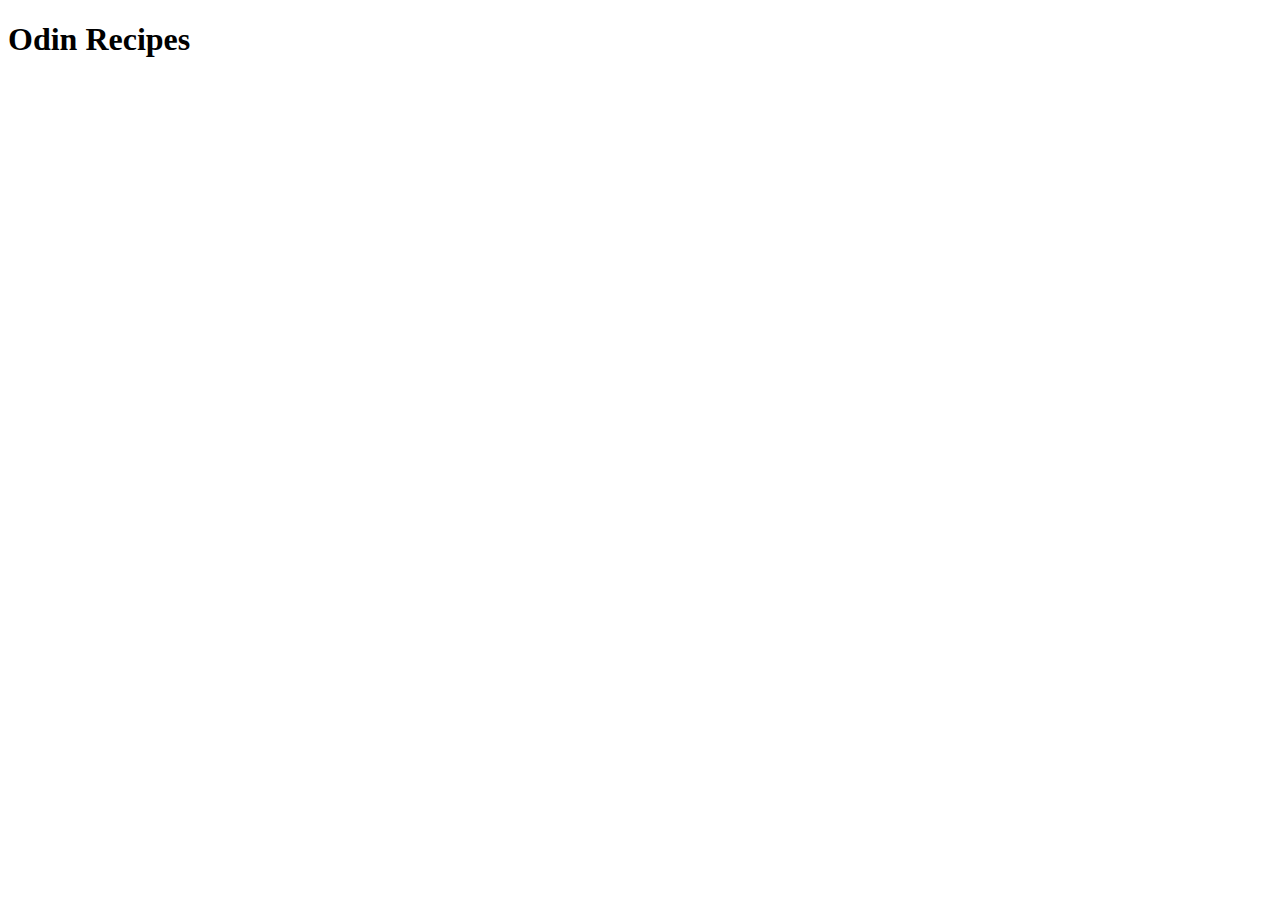
==== index.html @ 13c90207 "Create index.html" ====
<!DOCTYPE html>
<html lang="en">
<head>
    <meta charset="UTF-8">
    <meta name="viewport" content="width=device-width, initial-scale=1.0">
    <title>Odin Recipes</title>
</head>
<body>
    <h1>Odin Recipes</h1>
</body>
</html>
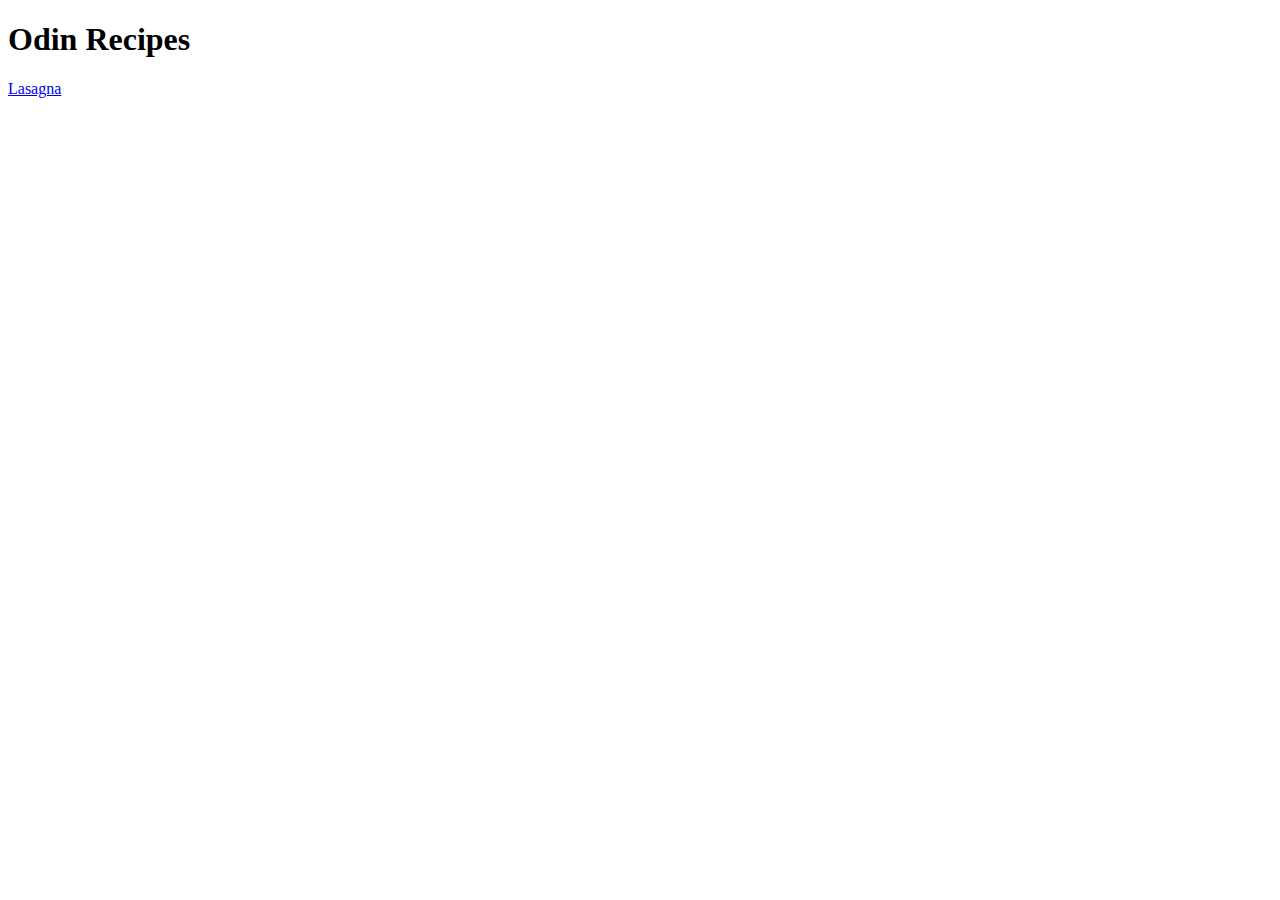
==== commit 20c30984: "Add lasagna recipe" ====
--- a/index.html
+++ b/index.html
@@ -7,5 +7,6 @@
 </head>
 <body>
     <h1>Odin Recipes</h1>
+    <a href="./recipes/lasgna.html">Lasagna</a>
 </body>
 </html>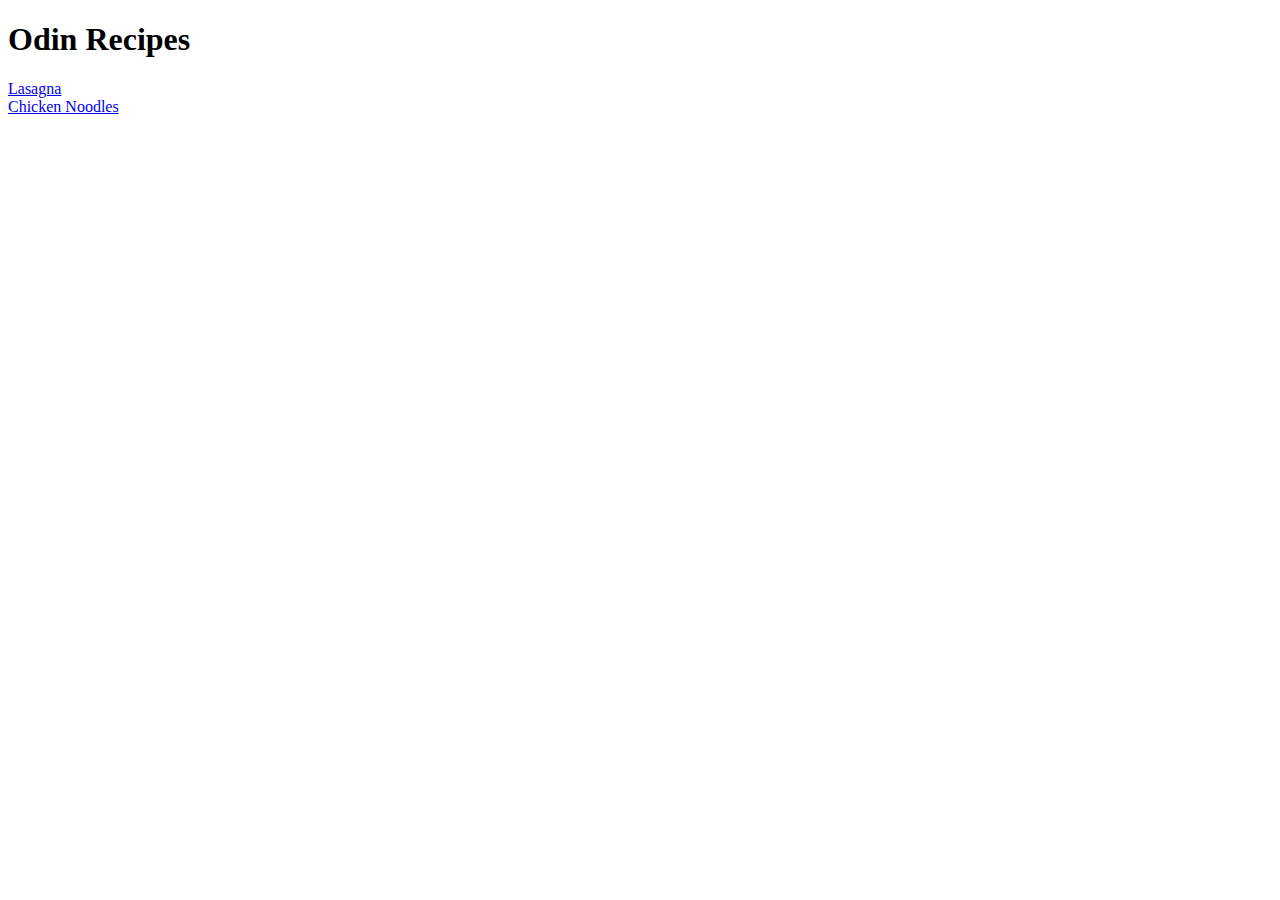
==== commit 88a58c61: "Add Noodles Recipe" ====
--- a/index.html
+++ b/index.html
@@ -8,5 +8,7 @@
 <body>
     <h1>Odin Recipes</h1>
     <a href="./recipes/lasgna.html">Lasagna</a>
+    <br>
+    <a href="./recipes/chicken-noodles.html">Chicken Noodles</a>
 </body>
 </html>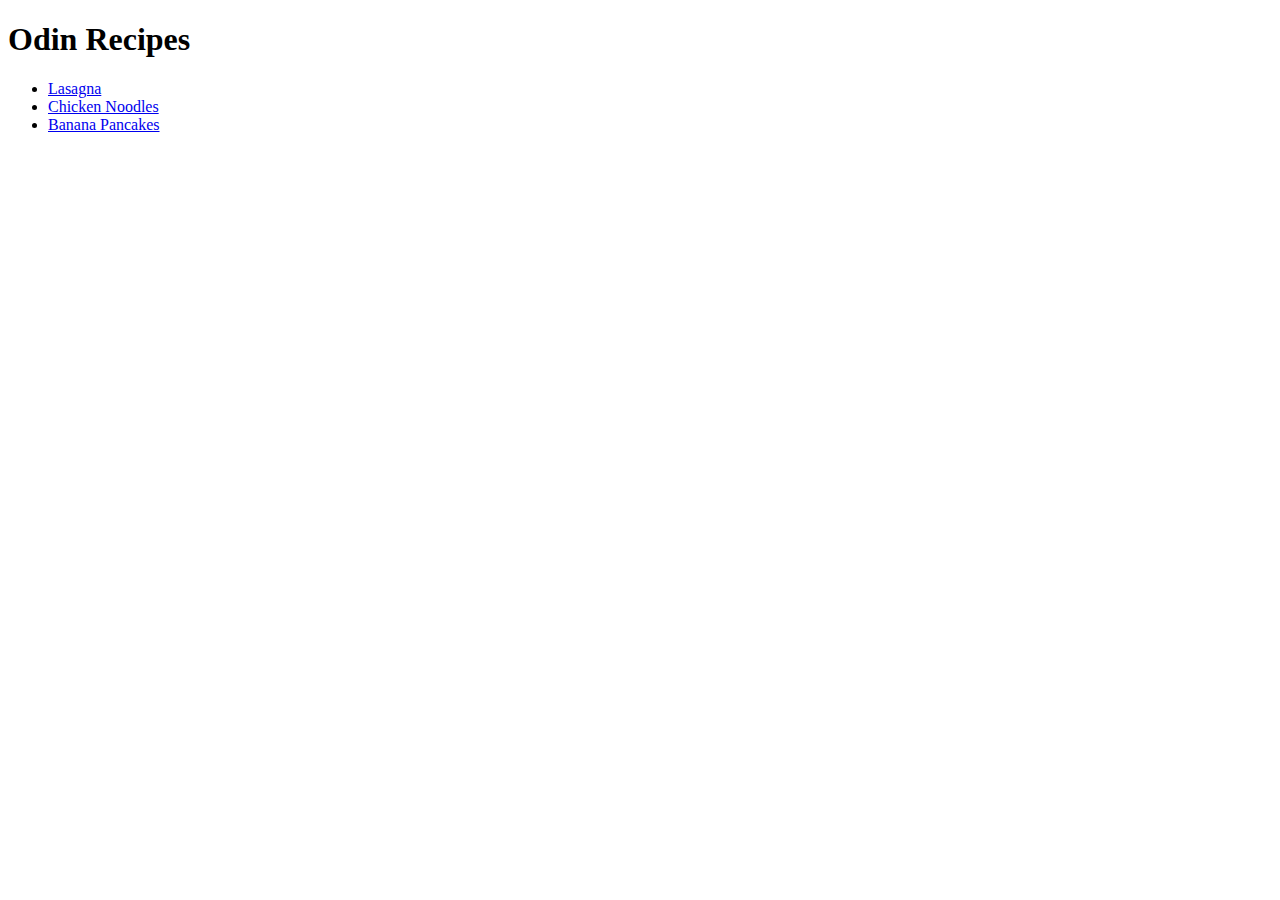
==== commit 26568c5f: "Add banana-pancakes.html and modify some spacing" ====
--- a/index.html
+++ b/index.html
@@ -1,14 +1,16 @@
 <!DOCTYPE html>
 <html lang="en">
-<head>
-    <meta charset="UTF-8">
-    <meta name="viewport" content="width=device-width, initial-scale=1.0">
+  <head>
+    <meta charset="UTF-8" />
+    <meta name="viewport" content="width=device-width, initial-scale=1.0" />
     <title>Odin Recipes</title>
-</head>
-<body>
+  </head>
+  <body>
     <h1>Odin Recipes</h1>
-    <a href="./recipes/lasgna.html">Lasagna</a>
-    <br>
-    <a href="./recipes/chicken-noodles.html">Chicken Noodles</a>
-</body>
-</html>+    <ul>
+      <li><a href="./recipes/lasgna.html">Lasagna</a></li>
+      <li><a href="./recipes/chicken-noodles.html">Chicken Noodles</a></li>
+      <li><a href="./recipes/banana-pancakes.html">Banana Pancakes</a></li>
+    </ul>
+  </body>
+</html>
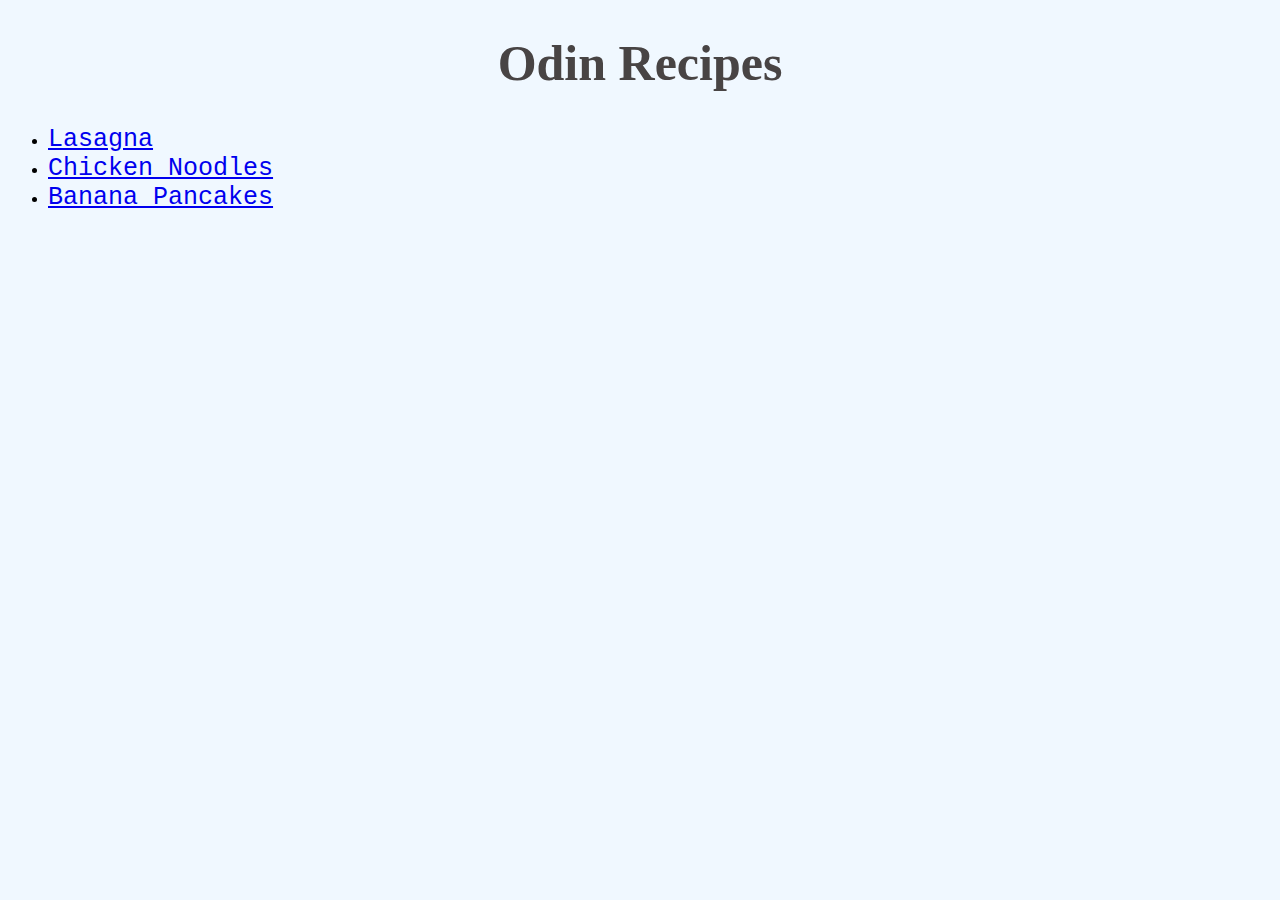
==== commit 8b9dc3b9: "Add shit css" ====
--- a/index.html
+++ b/index.html
@@ -3,6 +3,7 @@
   <head>
     <meta charset="UTF-8" />
     <meta name="viewport" content="width=device-width, initial-scale=1.0" />
+    <link rel="stylesheet" href="./styles.css" />
     <title>Odin Recipes</title>
   </head>
   <body>
--- a/styles.css
+++ b/styles.css
@@ -0,0 +1,15 @@
+* {
+  background-color: aliceblue;
+}
+a {
+  font-family: "Courier New", Courier, monospace;
+  font-size: 25px;
+  text-align: center;
+}
+
+h1 {
+  color: rgb(72, 68, 68);
+  font-family: cursive;
+  font-size: 50px;
+  text-align: center;
+}
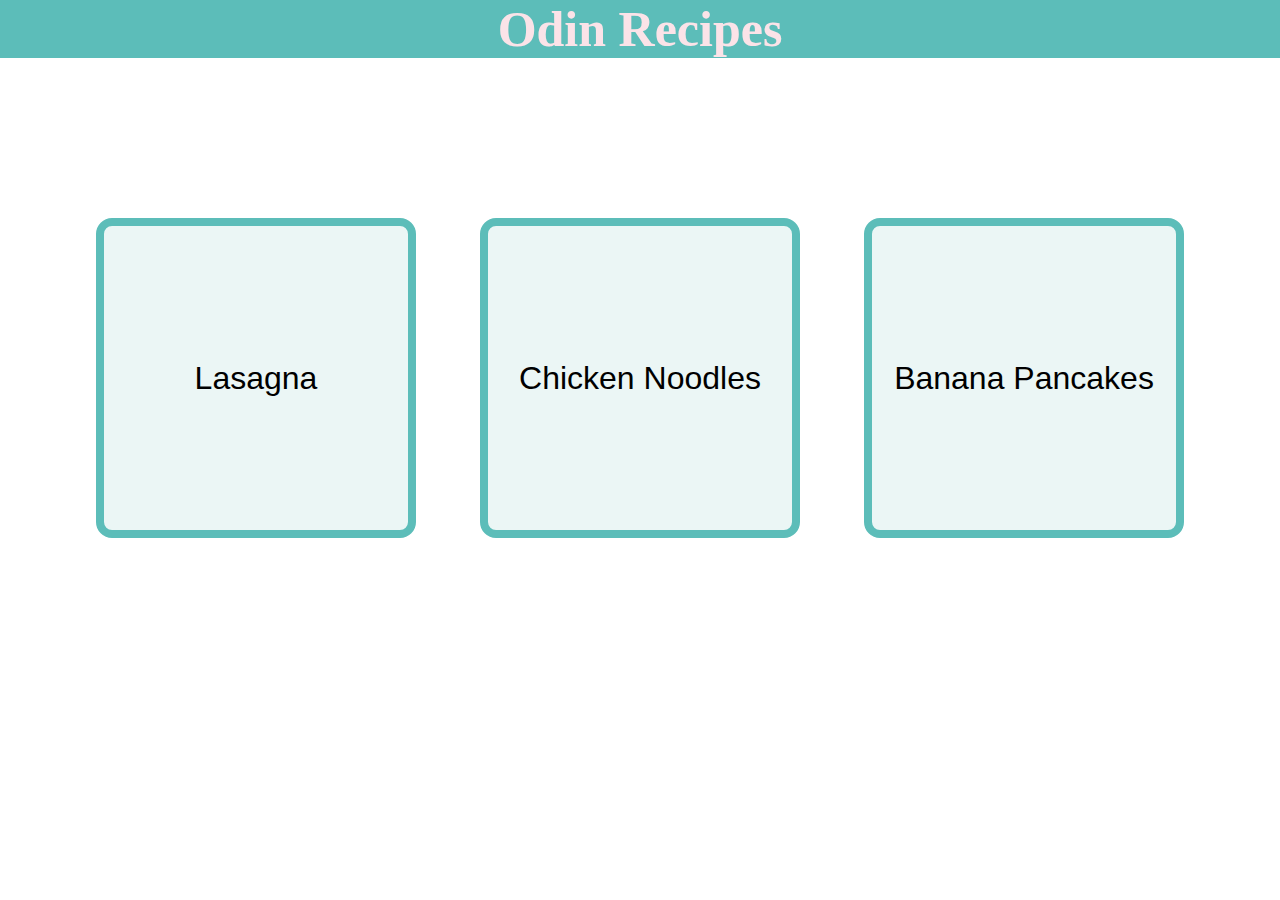
==== commit e98bc509: "Add shit css" ====
--- a/index.html
+++ b/index.html
@@ -8,10 +8,16 @@
   </head>
   <body>
     <h1>Odin Recipes</h1>
-    <ul>
-      <li><a href="./recipes/lasgna.html">Lasagna</a></li>
-      <li><a href="./recipes/chicken-noodles.html">Chicken Noodles</a></li>
-      <li><a href="./recipes/banana-pancakes.html">Banana Pancakes</a></li>
-    </ul>
+    <div class="menu">
+      <a href="./recipes/lasgna.html"
+        ><button class="lasagna-button">Lasagna</button></a
+      >
+      <a href="./recipes/chicken-noodles.html"
+        ><button class="chicken-button">Chicken Noodles</button></a
+      >
+      <a href="./recipes/banana-pancakes.html"
+        ><button class="banana-button">Banana Pancakes</button></a
+      >
+    </div>
   </body>
 </html>
--- a/styles.css
+++ b/styles.css
@@ -1,5 +1,6 @@
 * {
-  background-color: aliceblue;
+  background-color: white;
+  margin: 0;
 }
 a {
   font-family: "Courier New", Courier, monospace;
@@ -8,8 +9,35 @@
 }
 
 h1 {
-  color: rgb(72, 68, 68);
-  font-family: cursive;
+  color: white;
+  font-family: "Times New Roman", Times, serif;
   font-size: 50px;
   text-align: center;
+  background-color: #5cbdb9;
 }
+h1:hover {
+  color: #fbe3e8;
+}
+
+.menu {
+  display: flex;
+  justify-content: center;
+  gap: 4rem;
+  height: 40rem;
+  align-items: center;
+  flex-wrap: wrap;
+}
+
+.menu a button {
+  height: 20rem;
+  width: 20rem;
+  font-size: 2rem;
+  border-radius: 1rem;
+  border: 0.5rem solid #5cbdb9;
+  background-color: #ebf6f5;
+}
+.menu a button:hover {
+  background-color: #fbe3e8;
+  border: 0.8rem solid #de8ecb;
+  color: white;
+}
